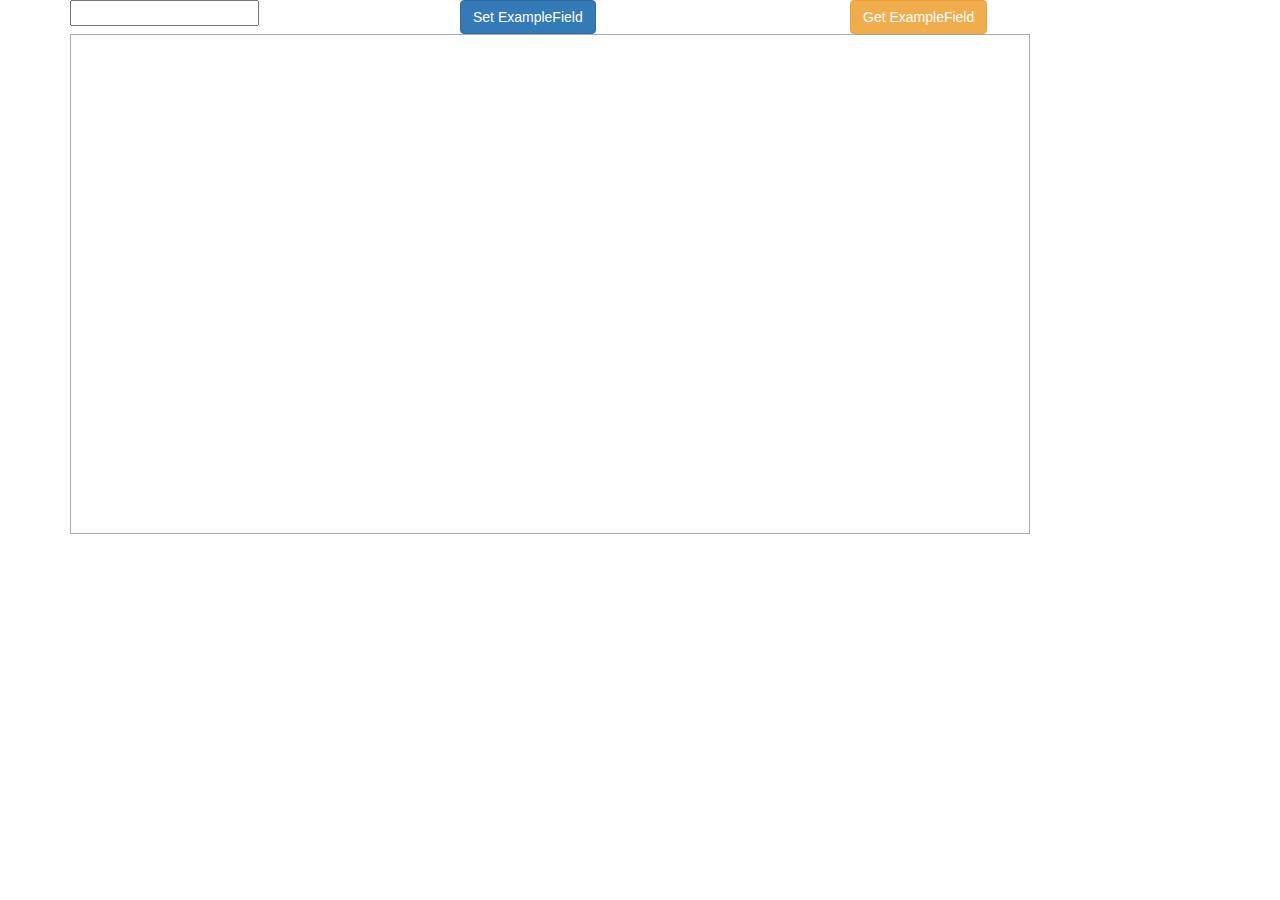
==== frontend/index.html @ 8c75e62a "copy of thrift_js_cpp_template" ====
<!DOCTYPE html PUBLIC "-//W3C//DTD XHTML 1.0 Strict//EN" "http://www.w3.org/TR/xhtml1/DTD/xhtml1-strict.dtd">
<html xmlns="http://www.w3.org/1999/xhtml" xml:lang="en" lang="en">
<head>
  <meta http-equiv="Content-Type" content="text/html; charset=utf-8" />
  <meta http-equiv="X-UA-Compatible" content="IE=edge">
  <meta name="viewport" content="width=device-width, initial-scale=1">

  <title>Title</title>

  <!-- CSS Files -->
  <!-- External Libraries -->
  <link href="css/bootstrap/bootstrap.min.css" rel="stylesheet">
  <!-- <link href="css/bootstrap/bootstrap-theme.min.css" rel="stylesheet"> -->

  <!-- Internal CSS -->
  <link href="css/main.css" rel="stylesheet">

  <!-- JS Files included in bottom of body -->

</head>

<body>
<div class="container">
  <div id="example-div">
    <div class="row">
      <div class="col-md-4">
          <input type="text" data-bind="value: exampleField"/>
      </div>
      <div class="col-md-4">
        <button id="set-btn" class="btn btn-primary">Set ExampleField</button>
      </div>
      <div class="col-md-4">
        <button id="get-btn" class="btn btn-warning">Get ExampleField</button>
      </div>
    </div>
    <div class="row">
      <div class="col-md-12" id="graph">
      </div>
    </div>
  </div>
</div>

<!-- JS Files -->
<!--External Libraries -->
<script src="js/lib/jquery-2.1.4.min.js"                                       type="text/javascript"></script>
<script src="js/lib/bootstrap.min.js"                                          type="text/javascript"></script> <!-- Must come after jQuery -->
<script src="js/lib/knockout-3.3.0.js"                                         type="text/javascript"></script>
<script src="js/lib/knockout.mapping.js"                                       type="text/javascript"></script>
<script src="js/lib/underscore.js"                                             type="text/javascript"></script>
<script src="js/lib/thrift.js"                                                 type="text/javascript"></script>

<!--Generated thrift js files
TODO: Update w/ appropriate file names for generated JS-->
<script src="gen-js/ExampleStruct_types.js"                                    type="text/javascript"></script>
<script src="gen-js/ExampleService_types.js"                                   type="text/javascript"></script>
<script src="gen-js/ExampleService.js"                                         type="text/javascript"></script>

<!-- Main js files -->
<script src="js/lib/require.js" data-main="js/main"                            type="text/javascript"></script>
</body>
</html>
---- frontend/css/main.css ----
svg {
  border: solid 1px #aaa;
}

.slider-selection {
    background: #BABABA;
}

.border-box > .border-left,
.border-box > .border-bottom {
    fill: #DF9F6A;
}

.border-box > .background {
    fill: #DADADA;
}

.canvas > .background {
    fill: #EAEAEA;
}

.canvas > path {
    stroke: #656565;
    fill: none;
}

.x-rule line,
.y-rule line {
  stroke: #FAFAFA;
  shape-rendering: crispEdges;
}

.line {
  fill: none;
  stroke: steelblue;
  stroke-width: 1.5px;
}

.tick line{
  opacity: 0.2;
  stroke: black;
}

.domain {
  stroke: black;
}

.cursor {
  display: none;
}

.cursor-line {
  stroke-width: 2;
  stroke: black;
}

td {
  padding-top: 6px;
}
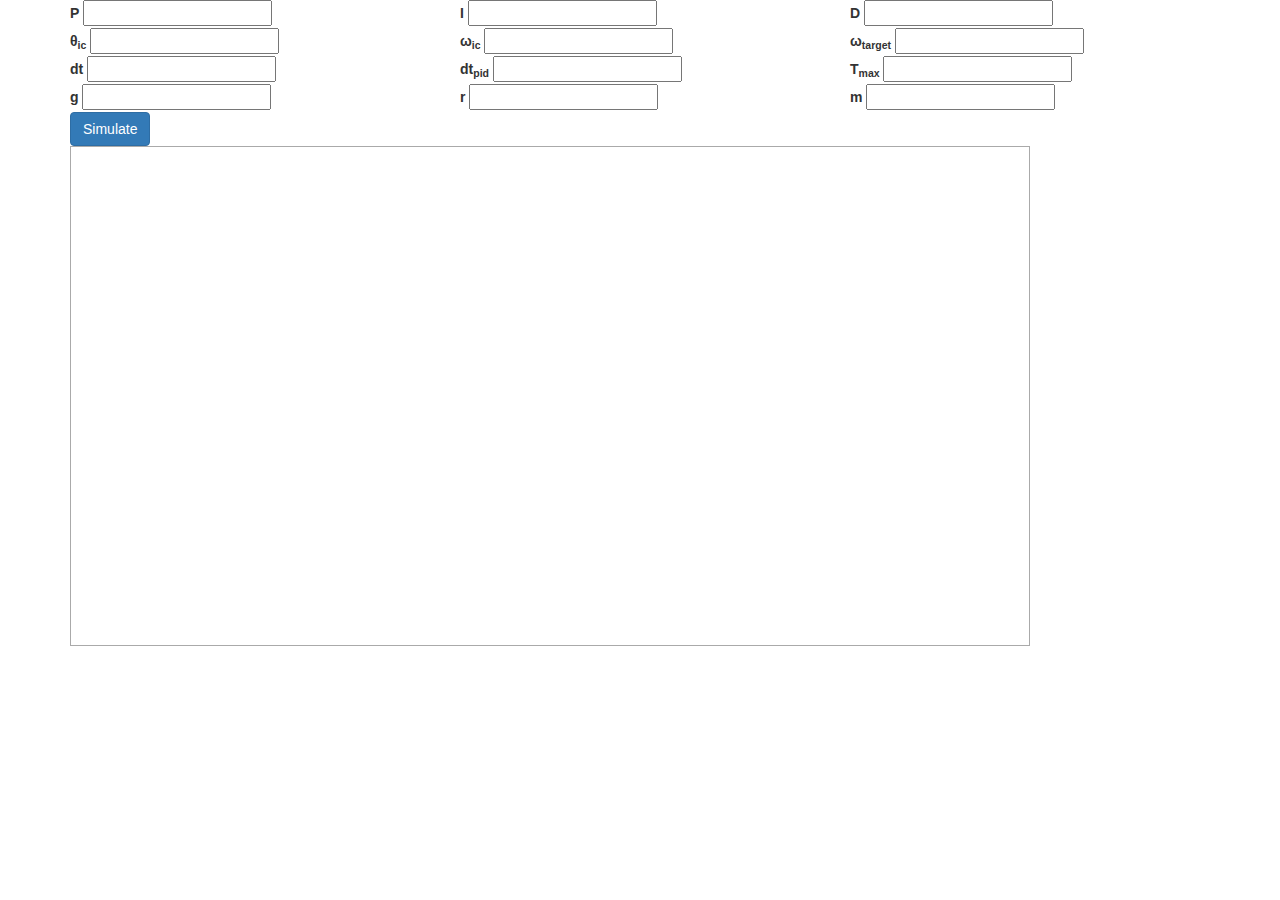
==== commit d528c5e6: "integrated simulator frontend, added defaults" ====
--- a/frontend/index.html
+++ b/frontend/index.html
@@ -5,7 +5,7 @@
   <meta http-equiv="X-UA-Compatible" content="IE=edge">
   <meta name="viewport" content="width=device-width, initial-scale=1">
 
-  <title>Title</title>
+  <title>PID Simulator</title>
 
   <!-- CSS Files -->
   <!-- External Libraries -->
@@ -21,16 +21,70 @@
 
 <body>
 <div class="container">
-  <div id="example-div">
+  <div id="simulator-div">
+    <div id="pid-input" class="row">
+      <div class="col-md-4">
+          <label>P</label>
+          <input type="text" data-bind="value: pid_values.p"/>
+      </div>
+      <div class="col-md-4">
+          <label>I</label>
+          <input type="text" data-bind="value: pid_values.i"/>
+      </div>
+      <div class="col-md-4">
+          <label>D</label>
+          <input type="text" data-bind="value: pid_values.d"/>
+      </div>
+    </div>
+
+    <div id="angle-input" class="row">
+      <div class="col-md-4">
+          <label>&theta;<sub>ic</sub></label>
+          <input type="text" data-bind="value: model.theta"/>
+      </div>
+      <div class="col-md-4">
+          <label>&omega;<sub>ic</sub></label>
+          <input type="text" data-bind="value: model.omega"/>
+      </div>
+      <div class="col-md-4">
+          <label>&omega;<sub>target</sub></label>
+          <input type="text" data-bind="value: desired_theta"/>
+      </div>
+    </div>
+
+    <div id="time-input" class="row">
+      <div class="col-md-4">
+          <label>dt</label>
+          <input type="text" data-bind="value: constants.dt"/>
+      </div>
+      <div class="col-md-4">
+          <label>dt<sub>pid</sub></label>
+          <input type="text" data-bind="value: constants.dt_pid"/>
+      </div>
+      <div class="col-md-4">
+          <label>T<sub>max</sub></label>
+          <input type="text" data-bind="value: constants.max_time"/>
+      </div>
+    </div>
+
+    <div id="physical-input" class="row">
+      <div class="col-md-4">
+          <label>g</label>
+          <input type="text" data-bind="value: constants.g"/>
+      </div>
+      <div class="col-md-4">
+          <label>r</label>
+          <input type="text" data-bind="value: constants.radius"/>
+      </div>
+      <div class="col-md-4">
+          <label>m</label>
+          <input type="text" data-bind="value: constants.mass"/>
+      </div>
+    </div>
+
     <div class="row">
       <div class="col-md-4">
-          <input type="text" data-bind="value: exampleField"/>
-      </div>
-      <div class="col-md-4">
-        <button id="set-btn" class="btn btn-primary">Set ExampleField</button>
-      </div>
-      <div class="col-md-4">
-        <button id="get-btn" class="btn btn-warning">Get ExampleField</button>
+        <button id="simulate-btn" class="btn btn-primary">Simulate</button>
       </div>
     </div>
     <div class="row">
@@ -51,9 +105,9 @@
 
 <!--Generated thrift js files
 TODO: Update w/ appropriate file names for generated JS-->
-<script src="gen-js/ExampleStruct_types.js"                                    type="text/javascript"></script>
-<script src="gen-js/ExampleService_types.js"                                   type="text/javascript"></script>
-<script src="gen-js/ExampleService.js"                                         type="text/javascript"></script>
+<script src="gen-js/types_types.js"                                            type="text/javascript"></script>
+<script src="gen-js/PID_Simulator_types.js"                                    type="text/javascript"></script>
+<script src="gen-js/PID_Simulator.js"                                          type="text/javascript"></script>
 
 <!-- Main js files -->
 <script src="js/lib/require.js" data-main="js/main"                            type="text/javascript"></script>
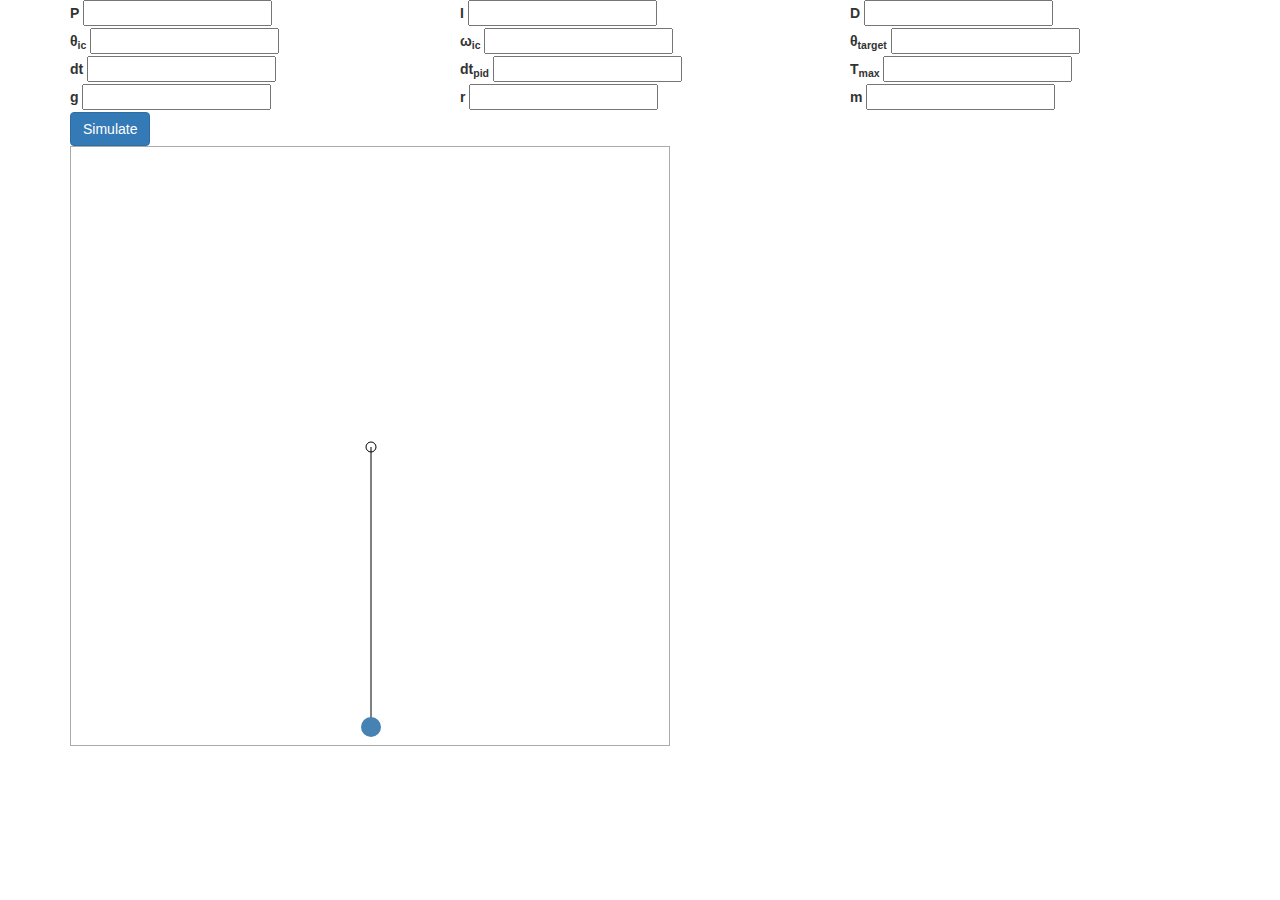
==== commit 6f3c7962: "first crack at simulation, not conserving energy though" ====
--- a/frontend/index.html
+++ b/frontend/index.html
@@ -47,7 +47,7 @@
           <input type="text" data-bind="value: model.omega"/>
       </div>
       <div class="col-md-4">
-          <label>&omega;<sub>target</sub></label>
+          <label>&theta;<sub>target</sub></label>
           <input type="text" data-bind="value: desired_theta"/>
       </div>
     </div>
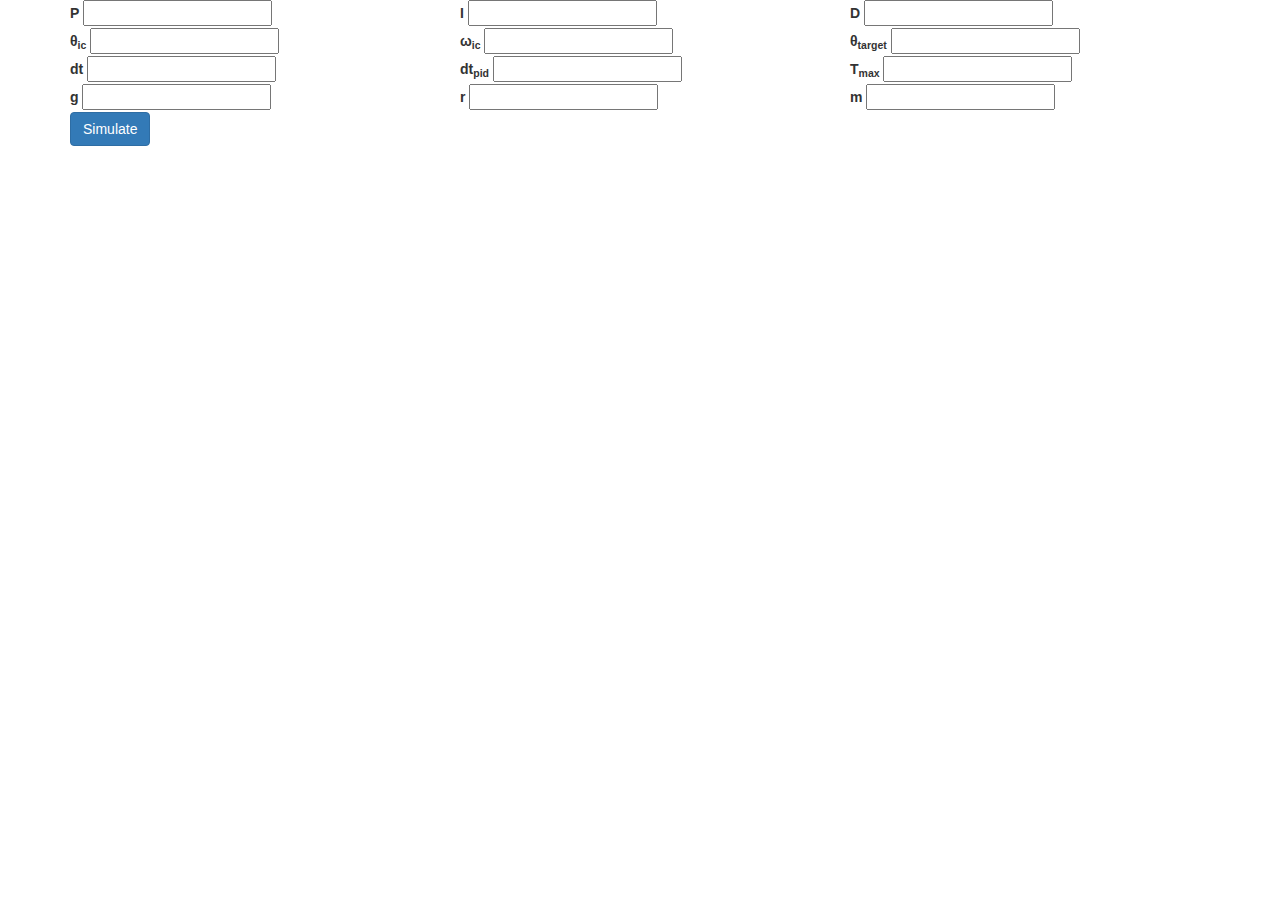
==== commit b5ffac6c: "Added charts of state in time" ====
--- a/frontend/index.html
+++ b/frontend/index.html
@@ -88,7 +88,33 @@
       </div>
     </div>
     <div class="row">
-      <div class="col-md-12" id="graph">
+      <div class="col-md-8" id="graph">
+      </div>
+      <div class="col-md-4" id="metric_graph_container">
+        <div class="row">
+          <div class="col-md-12" id="theta_graph">
+          </div>
+        </div>
+        <div class="row">
+          <div class="col-md-12" id="omega_graph">
+          </div>
+        </div>
+        <div class="row">
+          <div class="col-md-12" id="alpha_graph">
+          </div>
+        </div>
+        <div class="row">
+          <div class="col-md-12" id="ke_graph">
+          </div>
+        </div>
+        <div class="row">
+          <div class="col-md-12" id="pe_graph">
+          </div>
+        </div>
+        <div class="row">
+          <div class="col-md-12" id="force_graph">
+          </div>
+        </div>
       </div>
     </div>
   </div>
